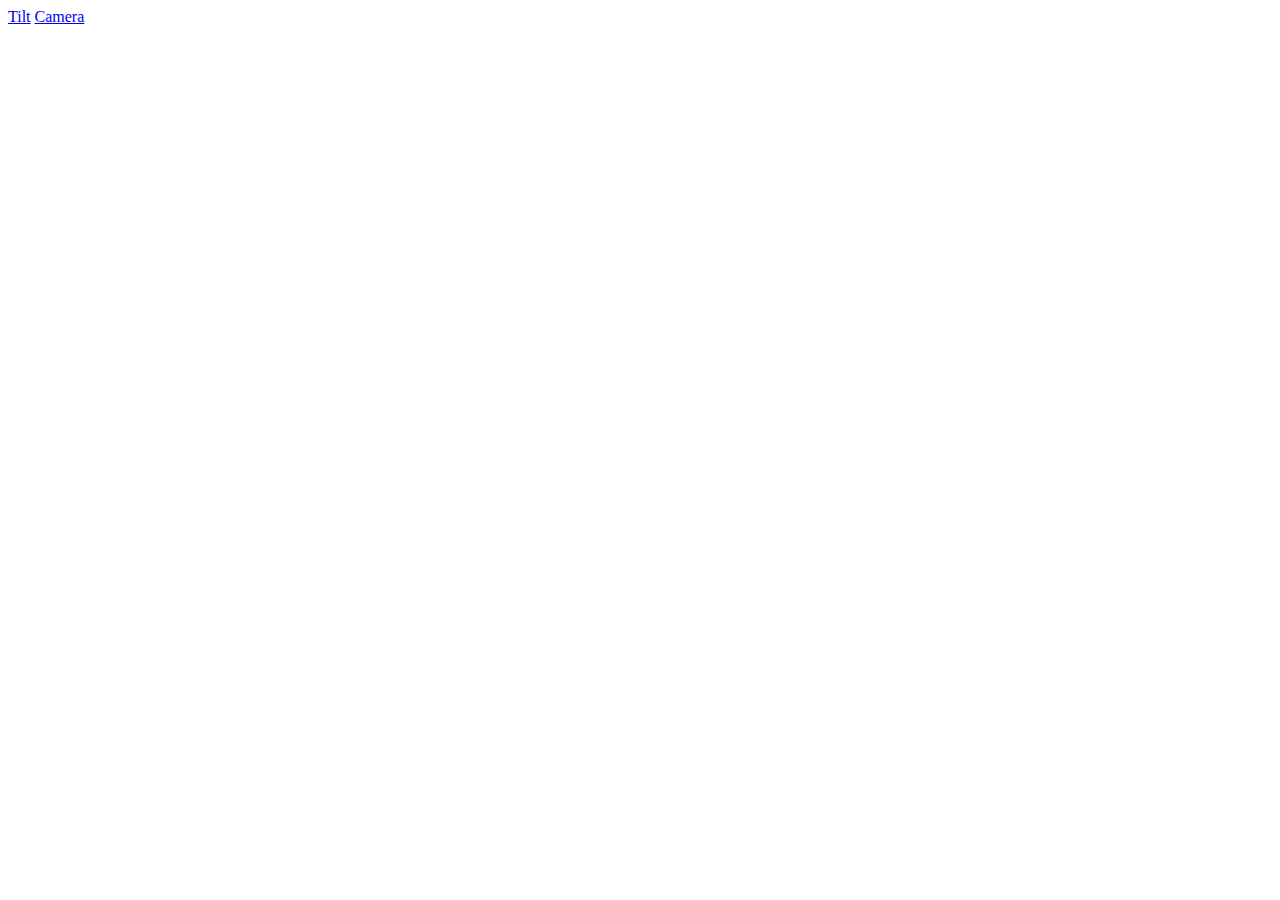
==== index.html @ 972429f1 "Added basic compass example" ====
<!DOCTYPE html>
<html>
<head>
    <meta charset="UTF-8" />
    <title>Web API examples</title>
</head>
<body>
    <a href="./tilt.html">Tilt</a>
    <a href="./camera.html">Camera</a>

    <script src="index.js"></script>
</body>
</html>
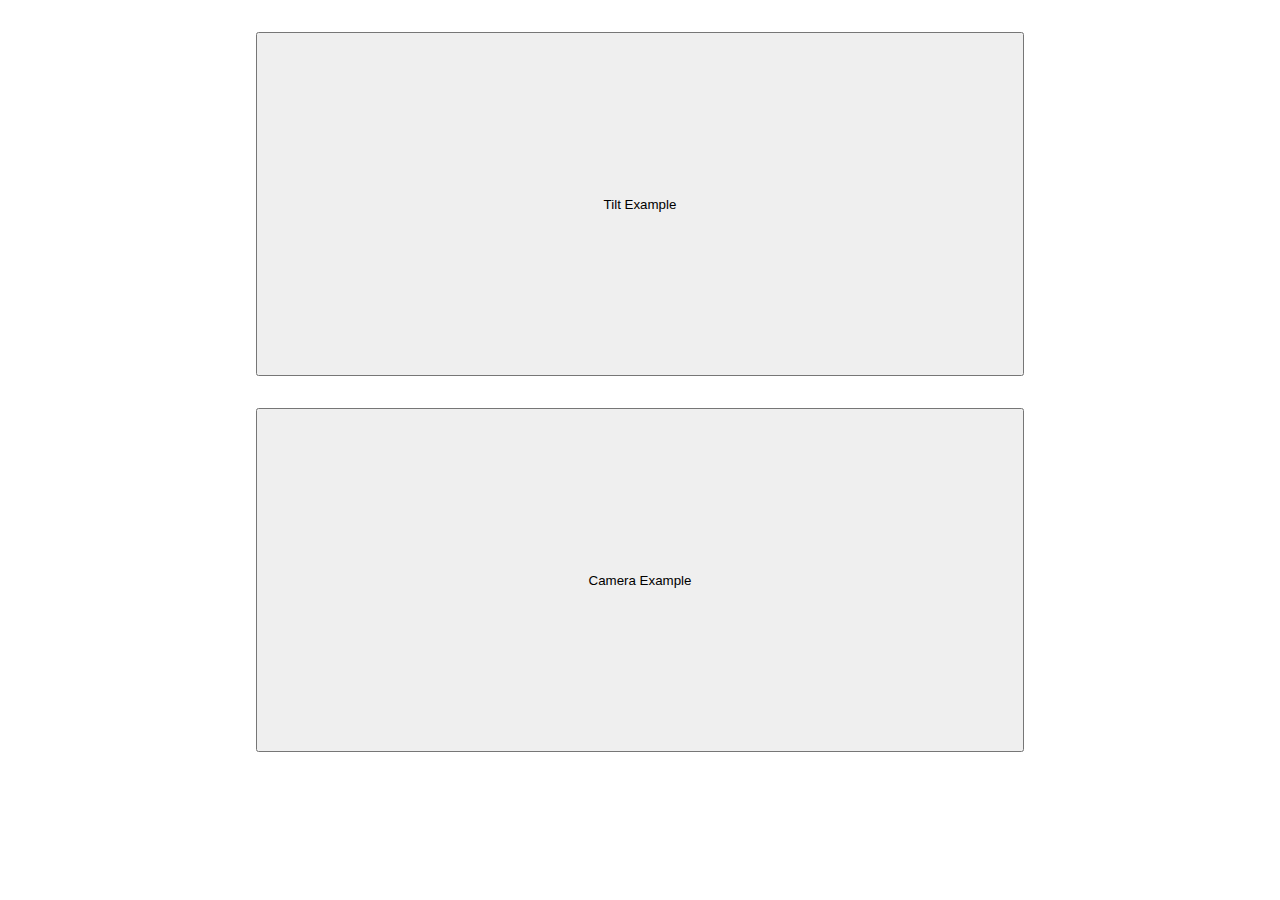
==== commit 5d773f24: "consolidated into one html file" ====
--- a/index.html
+++ b/index.html
@@ -3,11 +3,30 @@
 <head>
     <meta charset="UTF-8" />
     <title>Web API examples</title>
+    <link rel="stylesheet" href="https://cdnjs.cloudflare.com/ajax/libs/font-awesome/4.7.0/css/font-awesome.min.css">
+    <link rel="stylesheet" href="style.css">
 </head>
 <body>
-    <a href="./tilt.html">Tilt</a>
-    <a href="./camera.html">Camera</a>
-
+    <div id="homeNav">
+        <button id="homeButton"><i class="fa fa-home"></i></button>
+    </div>
+    <div id="buttonPanel">
+        <button id="tiltExampleButton" class="example-button">Tilt Example</button>
+        <button id="cameraExampleButton" class="example-button">Camera Example</button>
+    </div>
+    
+    <!-- Device Tilt Example-->
+    <div id="tiltExamplePanel">
+        <div class="compass-container">
+            <div id="headingReadout">Compass Heading: 0°</div>
+            <div id="sideTiltReadout">Sideways Tilt: 0°</div>
+            <div id="forwardTiltReadout">Forward Tilt: 0°</div>
+        </div>    
+    </div>
+    
+    <!-- Accessing the Camera example -->
+    <div id="cameraExamplePanel">
+    </div>
     <script src="index.js"></script>
 </body>
 </html>--- a/style.css
+++ b/style.css
@@ -0,0 +1,84 @@
+/* body {
+    font-family: Arial, sans-serif;
+    display: flex;
+    justify-content: center;
+    align-items: center;
+    height: 100vh;
+    margin: 0;
+}
+.compass-container {
+    text-align: center;
+}
+.compass {
+    font-size: 5rem;
+    margin-bottom: 10px;
+} */
+
+body {
+    position: relative;
+    margin: 0;
+    padding: 0;
+    display: flex;
+    flex-direction: column;
+    justify-content: center;
+    align-items: center;
+}
+
+
+#homeNav {
+    position: absolute;
+    left: 16px;
+    top: 16px;
+    z-index: 1;
+    display: none;
+    flex-direction: row;
+    justify-content: left;
+}
+
+#buttonPanel {
+    display: flex;
+    flex-direction: column;
+    gap: 32px;
+    width: 80vw;
+    height: 80vh;
+    align-items: center;
+    justify-content: center;
+    padding: 32px;
+}
+
+.example-button {
+    height: 75%;
+    width: 75%;
+}
+
+#tiltExamplePanel {
+    position: absolute;
+    left: 0px;
+    top: 0px;
+    z-index: 0;
+    display: none;
+    width: 100vw;
+    height: 100vh;
+    margin: 0;
+    background-color: rgb(236, 236, 255);
+    flex-direction: column;
+    align-items: center;
+    justify-content: center;
+    font-size: 8vw;
+}
+
+#cameraExamplePanel {
+    position: absolute;
+    left: 0px;
+    top: 0px;
+    z-index: 0;
+    display: none;
+    width: 100vw;
+    height: 100vh;
+    margin: 0;
+    background-color: rgb(8, 47, 8);
+}
+
+.fa-home {
+    font-size: 44px;
+}